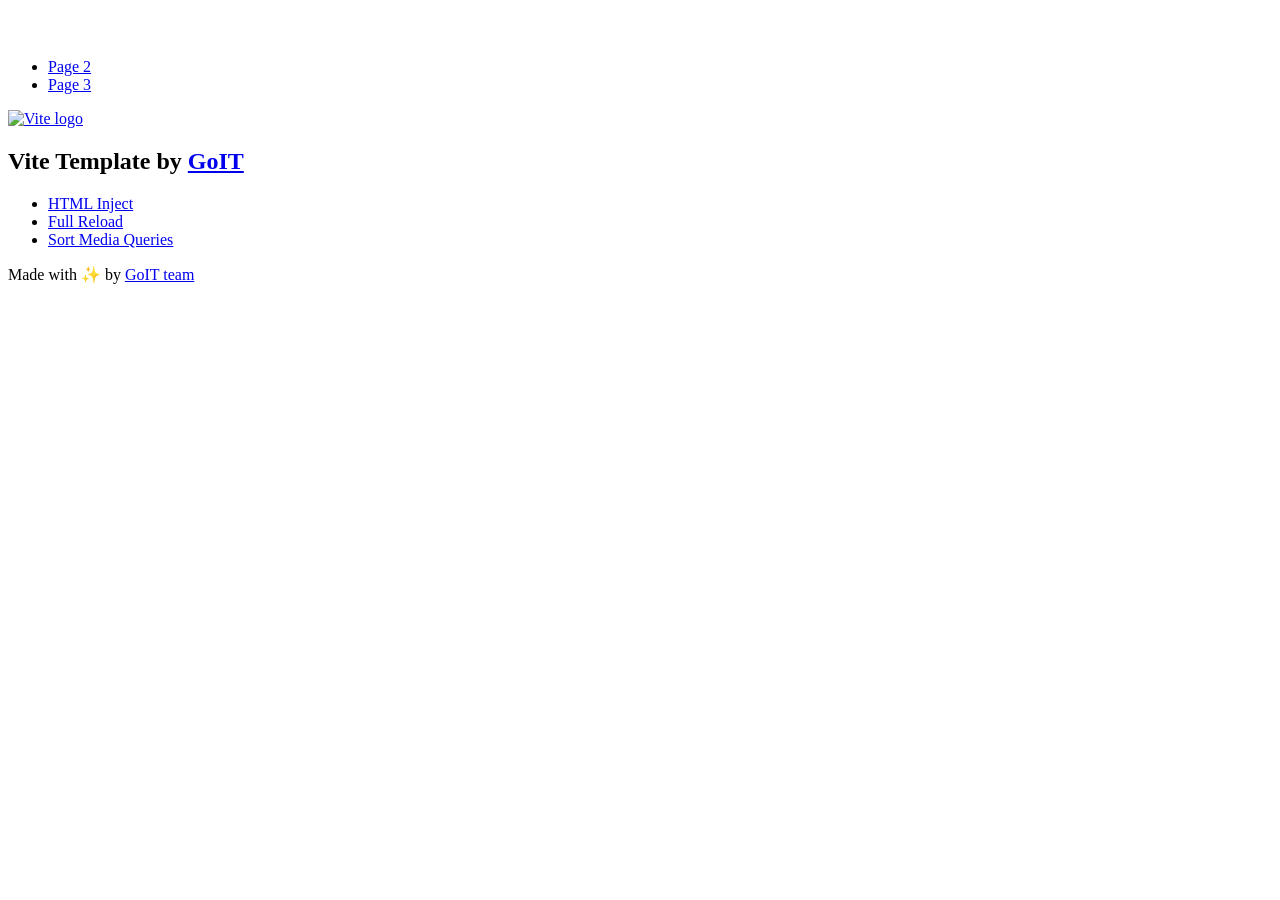
==== index.html @ 3ff7a75e "Deploying to gh-pages from @ danavykhovanets-hub/goit-advancedjs-hw-01@573982b894ba053b7c7e0712d3064" ====
<!DOCTYPE html>
<html lang="en">
  <head>
    <meta charset="UTF-8" />
    <link rel="icon" type="image/svg+xml" href="/vanilla-app-template/favicon.svg" />
    <meta name="viewport" content="width=device-width, initial-scale=1.0" />
    <title>Vanilla App Template</title>
    <script type="module" crossorigin src="/vanilla-app-template/index.js"></script>
    <link rel="stylesheet" crossorigin href="/vanilla-app-template/assets/styles-DvPDDfy5.css">
  </head>
  <body>
    <header class="header">
  <div class="container">
    <nav class="nav">
      <a class="nav-logo" href="./index.html" aria-label="Site logo">
        <svg class="nav-logo-icon" width="100" height="30">
          <use href="/vanilla-app-template/assets/sprite-E8vg0sBb.svg#logo"></use>
        </svg>
      </a>
      <ul class="nav-list">
        <li class="nav-item">
          <a class="nav-link {=$highlight-act}" href="./page-2.html">Page 2</a>
        </li>
        <li class="nav-item">
          <a class="nav-link {=$highlight-curr}" href="./page-3.html">Page 3</a>
        </li>
      </ul>
    </nav>
  </div>
</header>


    <main>
      <!-- Loads the specified .html file -->
      <section class="vite-promo">
  <div class="container">
    <div class="vite-promo-thumb">
      <a
        class="vite-promo-link"
        href="https://vitejs.dev/"
        target="_blank"
        rel="noopener noreferrer"
        aria-label="Link to Vite official website"
        title="Vite.js  build tool"
      >
        <!-- Path to images as from index.html file -->
        <img
          class="pic"
          src="/vanilla-app-template/assets/vite-logo-9o_aqrTe.png"
          alt="Vite logo"
          width="640"
          height="640"
        />
      </a>
    </div>
    <h1 class="main-title">
      <span class="main-title-gradient">Vite</span>
      Template by
      <a
        class="main-title-link"
        href="https://github.com/goitacademy/vanilla-app-template"
        target="_blank"
        rel="noopener noreferrer"
      >
        GoIT
      </a>
    </h1>
  </div>
</section>

      <article class="badges">
  <div class="container">
    <ul class="badges-list">
      <li class="badges-item">
        <a
          class="badges-link"
          href="https://www.npmjs.com/package/vite-plugin-html-inject"
          target="_blank"
          rel="noopener noreferrer"
        >
          HTML Inject
        </a>
      </li>
      <li class="badges-item">
        <a
          class="badges-link"
          href="https://www.npmjs.com/package/vite-plugin-full-reload"
          target="_blank"
          rel="noopener noreferrer"
        >
          Full Reload
        </a>
      </li>
      <li class="badges-item">
        <a
          class="badges-link"
          href="https://www.npmjs.com/package/postcss-sort-media-queries"
          target="_blank"
          rel="noopener noreferrer"
        >
          Sort Media Queries
        </a>
      </li>
    </ul>
  </div>
</article>

    </main>

    <footer class="footer">
  <div class="container">
    <p class="footer-desc">
      Made with ✨ by
      <a
        class="footer-link"
        href="https://goit.global/ua/"
        target="_blank"
        rel="noopener noreferrer"
      >
        GoIT team
      </a>
    </p>
  </div>
</footer>


  </body>
</html>
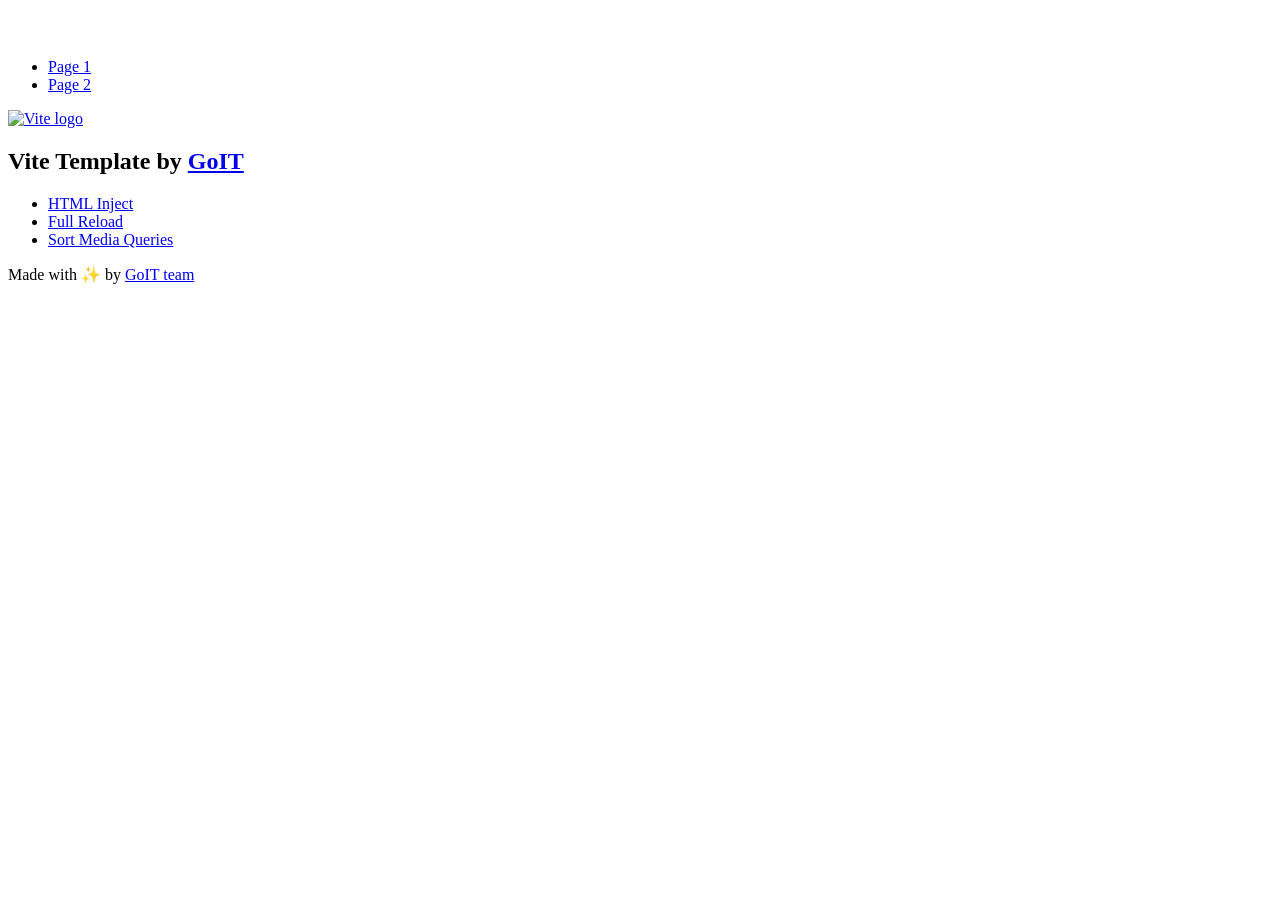
==== commit 54deb4c4: "Deploying to gh-pages from @ danavykhovanets-hub/goit-advancedjs-hw-01@f1bb969a72f554da8e7feb1621c1a" ====
--- a/index.html
+++ b/index.html
@@ -2,11 +2,11 @@
 <html lang="en">
   <head>
     <meta charset="UTF-8" />
-    <link rel="icon" type="image/svg+xml" href="/vanilla-app-template/favicon.svg" />
+    <link rel="icon" type="image/svg+xml" href="/goit-advancedjs-hw-01/favicon.svg" />
     <meta name="viewport" content="width=device-width, initial-scale=1.0" />
     <title>Vanilla App Template</title>
-    <script type="module" crossorigin src="/vanilla-app-template/index.js"></script>
-    <link rel="stylesheet" crossorigin href="/vanilla-app-template/assets/styles-DvPDDfy5.css">
+    <script type="module" crossorigin src="/goit-advancedjs-hw-01/assets/styles-y-2AyFsU.js"></script>
+    <link rel="stylesheet" crossorigin href="/goit-advancedjs-hw-01/assets/styles-KuJvqEwm.css">
   </head>
   <body>
     <header class="header">
@@ -14,15 +14,15 @@
     <nav class="nav">
       <a class="nav-logo" href="./index.html" aria-label="Site logo">
         <svg class="nav-logo-icon" width="100" height="30">
-          <use href="/vanilla-app-template/assets/sprite-E8vg0sBb.svg#logo"></use>
+          <use href="/goit-advancedjs-hw-01/assets/sprite-E8vg0sBb.svg#logo"></use>
         </svg>
       </a>
       <ul class="nav-list">
         <li class="nav-item">
-          <a class="nav-link {=$highlight-act}" href="./page-2.html">Page 2</a>
+          <a class="nav-link" href="./1-gallery.html">Page 1</a>
         </li>
         <li class="nav-item">
-          <a class="nav-link {=$highlight-curr}" href="./page-3.html">Page 3</a>
+          <a class="nav-link" href="./2-form.html">Page 2</a>
         </li>
       </ul>
     </nav>
@@ -46,7 +46,7 @@
         <!-- Path to images as from index.html file -->
         <img
           class="pic"
-          src="/vanilla-app-template/assets/vite-logo-9o_aqrTe.png"
+          src="/goit-advancedjs-hw-01/assets/vite-logo-9o_aqrTe.png"
           alt="Vite logo"
           width="640"
           height="640"
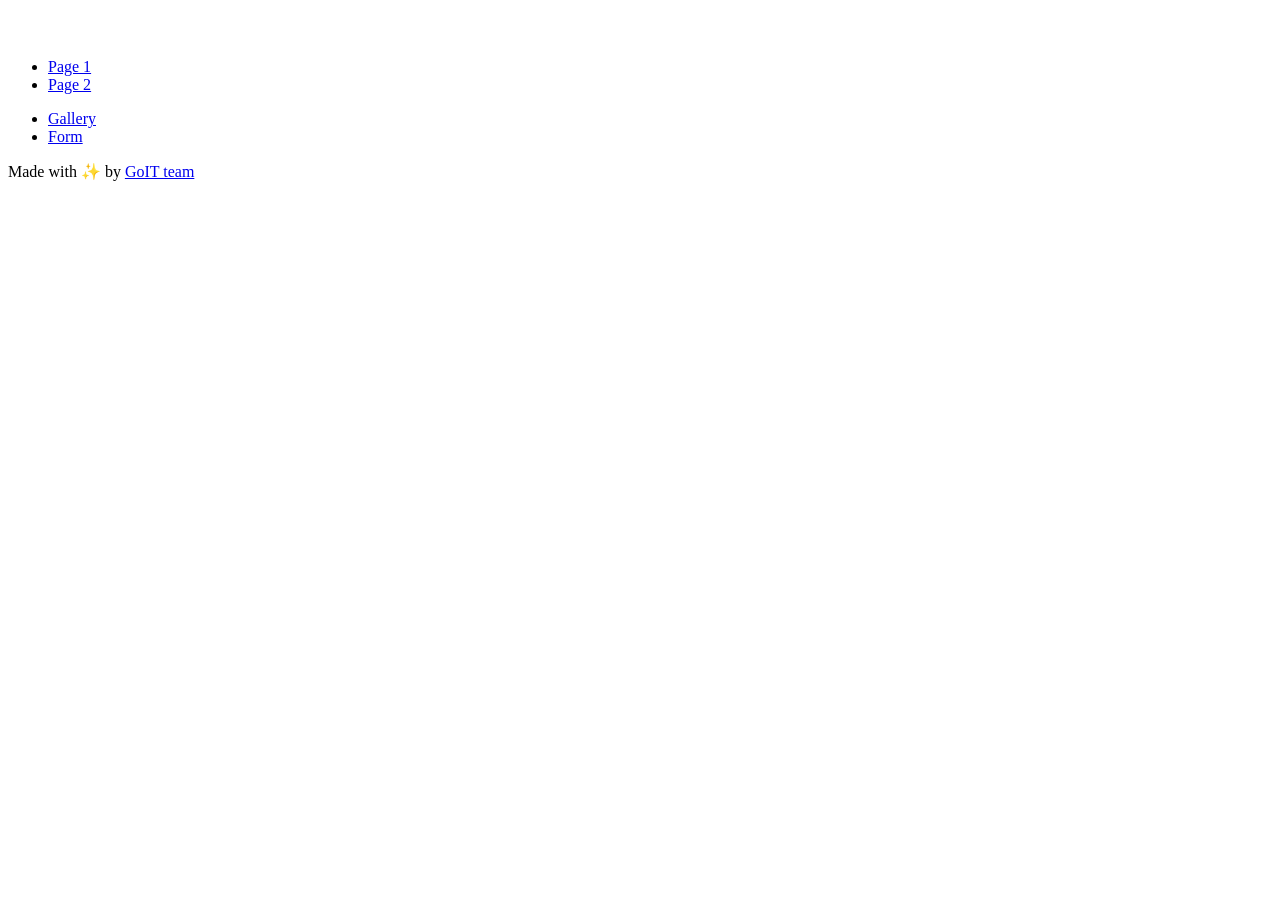
==== commit ef1ac100: "Deploying to gh-pages from @ danavykhovanets-hub/goit-advancedjs-hw-01@d04dc2c8ed9f838974354ff7830d9" ====
--- a/index.html
+++ b/index.html
@@ -4,7 +4,7 @@
     <meta charset="UTF-8" />
     <link rel="icon" type="image/svg+xml" href="/goit-advancedjs-hw-01/favicon.svg" />
     <meta name="viewport" content="width=device-width, initial-scale=1.0" />
-    <title>Vanilla App Template</title>
+    <title>GoIT Advanced JS HW-01</title>
     <script type="module" crossorigin src="/goit-advancedjs-hw-01/assets/styles-y-2AyFsU.js"></script>
     <link rel="stylesheet" crossorigin href="/goit-advancedjs-hw-01/assets/styles-KuJvqEwm.css">
   </head>
@@ -31,80 +31,10 @@
 
 
     <main>
-      <!-- Loads the specified .html file -->
-      <section class="vite-promo">
-  <div class="container">
-    <div class="vite-promo-thumb">
-      <a
-        class="vite-promo-link"
-        href="https://vitejs.dev/"
-        target="_blank"
-        rel="noopener noreferrer"
-        aria-label="Link to Vite official website"
-        title="Vite.js  build tool"
-      >
-        <!-- Path to images as from index.html file -->
-        <img
-          class="pic"
-          src="/goit-advancedjs-hw-01/assets/vite-logo-9o_aqrTe.png"
-          alt="Vite logo"
-          width="640"
-          height="640"
-        />
-      </a>
-    </div>
-    <h1 class="main-title">
-      <span class="main-title-gradient">Vite</span>
-      Template by
-      <a
-        class="main-title-link"
-        href="https://github.com/goitacademy/vanilla-app-template"
-        target="_blank"
-        rel="noopener noreferrer"
-      >
-        GoIT
-      </a>
-    </h1>
-  </div>
-</section>
-
-      <article class="badges">
-  <div class="container">
-    <ul class="badges-list">
-      <li class="badges-item">
-        <a
-          class="badges-link"
-          href="https://www.npmjs.com/package/vite-plugin-html-inject"
-          target="_blank"
-          rel="noopener noreferrer"
-        >
-          HTML Inject
-        </a>
-      </li>
-      <li class="badges-item">
-        <a
-          class="badges-link"
-          href="https://www.npmjs.com/package/vite-plugin-full-reload"
-          target="_blank"
-          rel="noopener noreferrer"
-        >
-          Full Reload
-        </a>
-      </li>
-      <li class="badges-item">
-        <a
-          class="badges-link"
-          href="https://www.npmjs.com/package/postcss-sort-media-queries"
-          target="_blank"
-          rel="noopener noreferrer"
-        >
-          Sort Media Queries
-        </a>
-      </li>
-    </ul>
-  </div>
-</article>
-
+      <ul>
+        <li><a href="./1-gallery.html">Gallery</a></li>
+        <li><a href="./2-form.html">Form</a></li>
+      </ul>
     </main>
 
     <footer class="footer">
